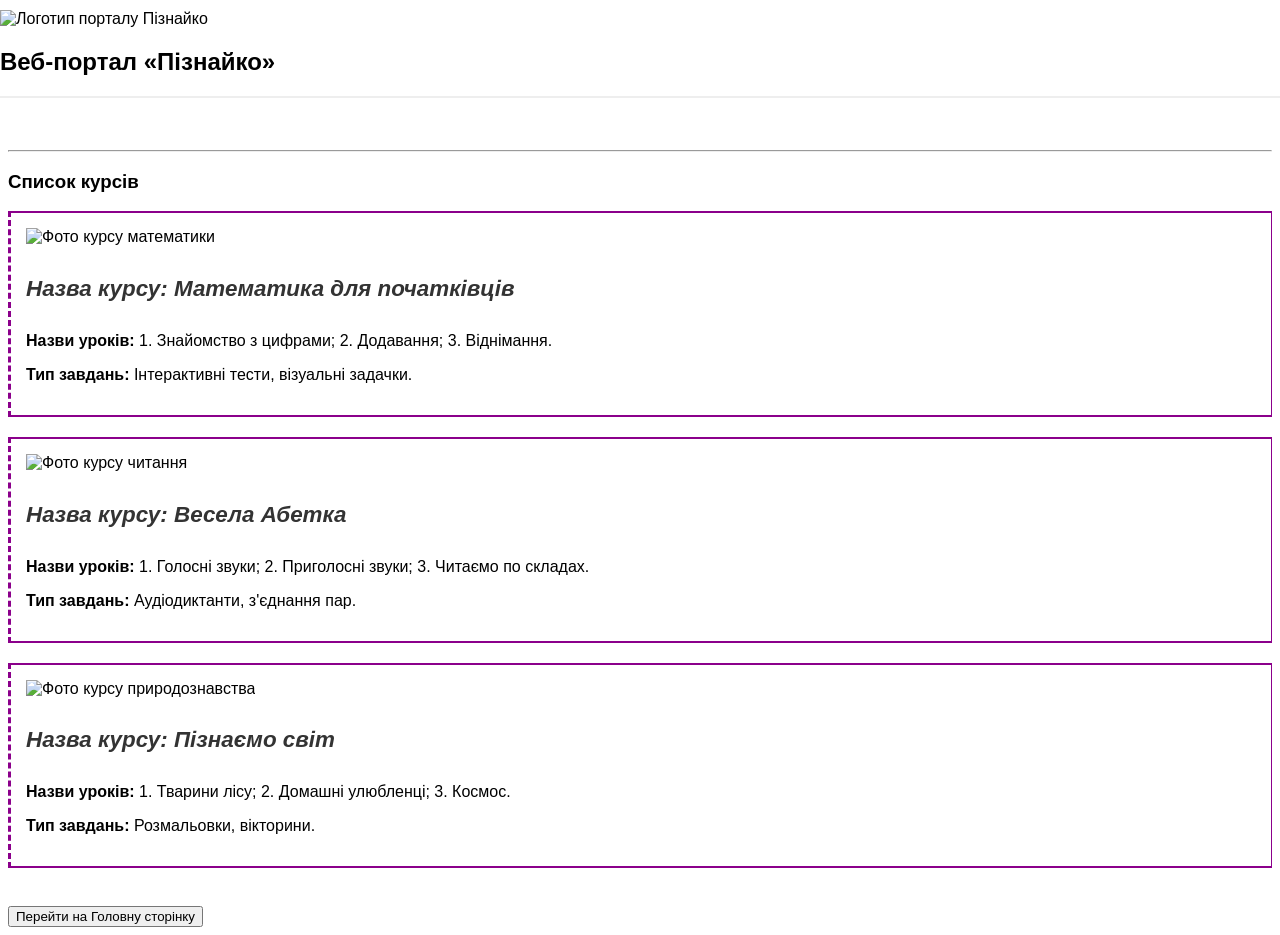
==== html/courses.html @ e66262e0 "Initial commit" ====
<!DOCTYPE html>
<html lang="uk">
<head>
    <meta charset="UTF-8">
    <meta name="viewport" content="width=device-width, initial-scale=1.0">
    <title>Наші курси - Пізнайко</title>
    <link rel="stylesheet" href="../css/styles.css">
</head>
<body class="courses-page">
<header>
    <img src="logo.png" alt="Логотип порталу Пізнайко" width="80">
    <h2>Веб-портал «Пізнайко»</h2>
</header>
<hr>
<main>
    <h3>Список курсів</h3>
    <section>
        <article>
            <img src="math-course.jpg" alt="Фото курсу математики" width="150">
            <h4>Назва курсу: Математика для початківців</h4>
            <p><strong>Назви уроків:</strong> 1. Знайомство з цифрами; 2. Додавання; 3. Віднімання.</p>
            <p><strong>Тип завдань:</strong> Інтерактивні тести, візуальні задачки.</p>
        </article>

        <article>
            <img src="reading-course.jpg" alt="Фото курсу читання" width="150">
            <h4>Назва курсу: Весела Абетка</h4>
            <p><strong>Назви уроків:</strong> 1. Голосні звуки; 2. Приголосні звуки; 3. Читаємо по складах.</p>
            <p><strong>Тип завдань:</strong> Аудіодиктанти, з'єднання пар.</p>
        </article>

        <article>
            <img src="nature-course.jpg" alt="Фото курсу природознавства" width="150">
            <h4>Назва курсу: Пізнаємо світ</h4>
            <p><strong>Назви уроків:</strong> 1. Тварини лісу; 2. Домашні улюбленці; 3. Космос.</p>
            <p><strong>Тип завдань:</strong> Розмальовки, вікторини.</p>
        </article>
    </section>
    <br>
    <a href="index.html"><button>Перейти на Головну сторінку</button></a>
</main>
</body>
</html>
---- css/styles.css ----
body {
    font-family: Arial, sans-serif;
}

.home-page {
    margin-top: 200px;
}
.home-page header {
    position: absolute;
    top: 0;
    left: 0;
    width: 100%;
    background-color: #f8f9fa;
    padding-bottom: 10px;
    box-shadow: 0 2px 5px rgba(0,0,0,0.1);
}
.home-page main section:first-of-type {
    margin: 30px 15px;
    padding: 0;
}
.home-page main section:nth-of-type(2) {
    transition: transform 0.4s ease;
}
.home-page main section:nth-of-type(2):hover {
    transform: translateX(2vw);
}
.home-page footer {
    padding: 15px;
    transition: box-shadow 0.3s ease;
    outline: none;
}
.home-page footer:focus {
    box-shadow: 0px 8px 20px rgba(0, 0, 0, 0.4);
    transition-delay: 2s;
}
.home-page main section:nth-of-type(2) p::first-letter {
    color: darkgreen;
    text-shadow: 2px 2px 3px rgba(0, 100, 0, 0.5);
    font-size: 1.5em;
    font-weight: bold;
}

.courses-page {
    margin-top: 150px;
}
.courses-page header {
    position: fixed;
    top: 0;
    left: 0;
    width: 100%;
    background-color: white;
    z-index: 1000;
    border-bottom: 2px solid #eee;
    padding-top: 10px;
}
.courses-page article {
    margin-bottom: 20px;
    padding: 15px;
    border-top: 2px solid darkmagenta;
    border-bottom: 2px solid darkmagenta;
    border-right: thin solid darkmagenta;
    border-left: dashed darkmagenta;
}
.courses-page article h4 {
    font-weight: 900;
    font-size: 1.4em;
    font-style: italic;
    color: #333;
}
.courses-page article img {
    transition: filter 0.3s ease;
}
.courses-page article img:hover {
    filter: saturate(150%);
}
.courses-page a:visited {
    color: darkred;
}
.courses-page a:link {
    color: blue;
}
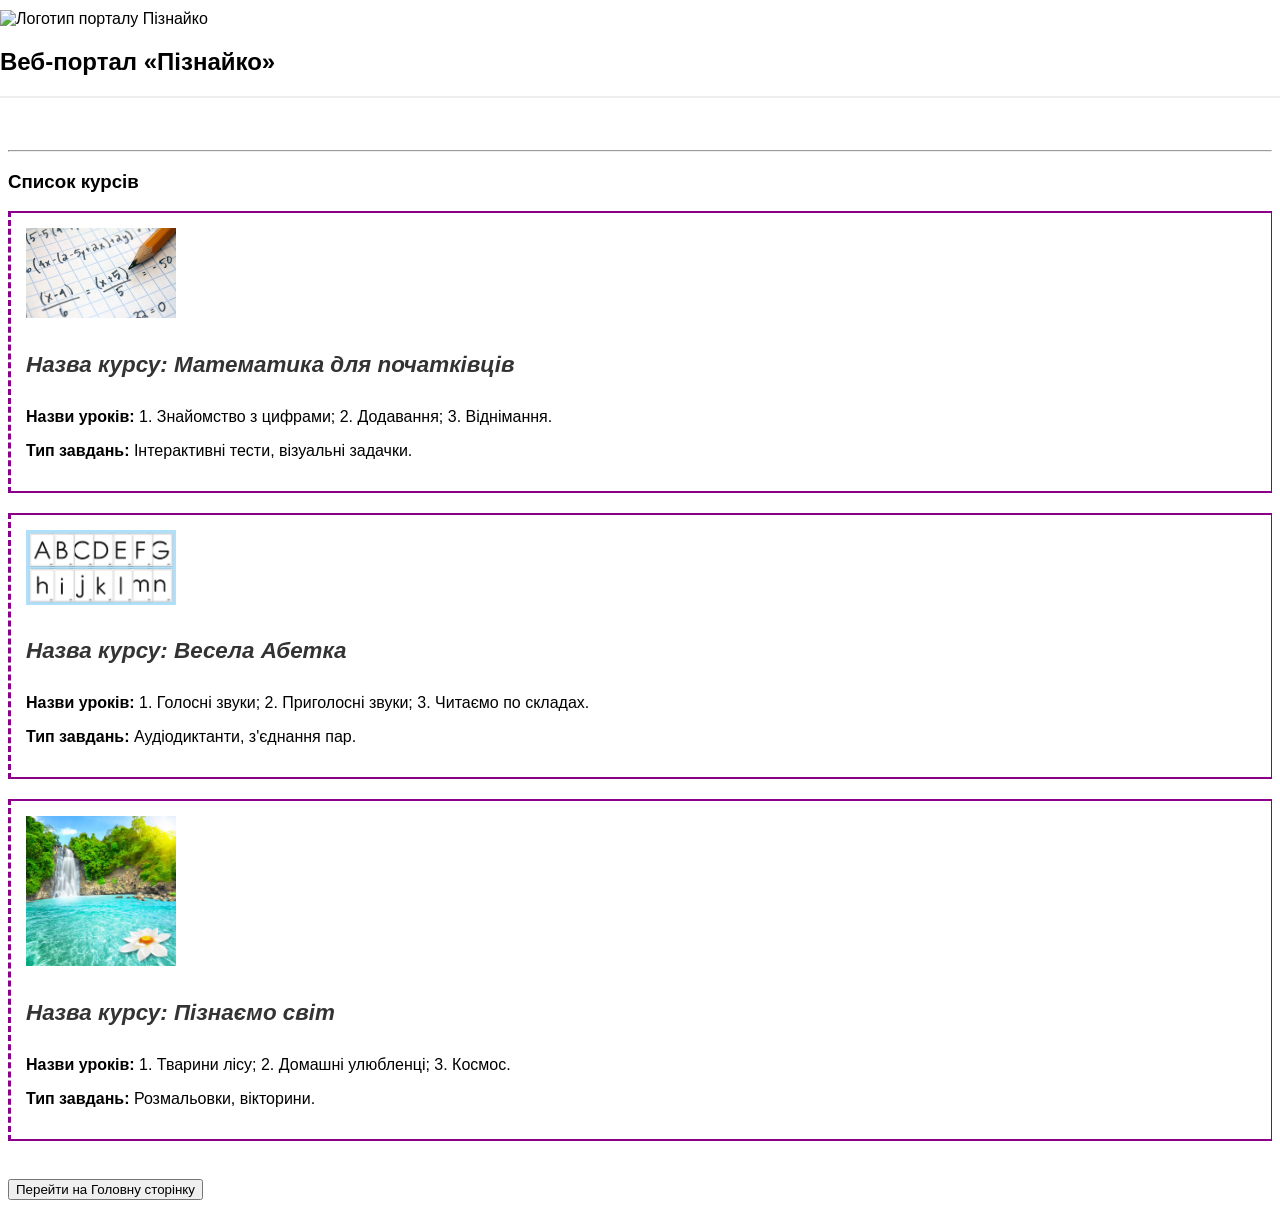
==== commit cc387b4f: "added styles to feedbackpage" ====
--- a/html/courses.html
+++ b/html/courses.html
@@ -16,21 +16,21 @@
     <h3>Список курсів</h3>
     <section>
         <article>
-            <img src="math-course.jpg" alt="Фото курсу математики" width="150">
+            <img src="../public/1.png" alt="Фото курсу математики" width="150">
             <h4>Назва курсу: Математика для початківців</h4>
             <p><strong>Назви уроків:</strong> 1. Знайомство з цифрами; 2. Додавання; 3. Віднімання.</p>
             <p><strong>Тип завдань:</strong> Інтерактивні тести, візуальні задачки.</p>
         </article>
 
         <article>
-            <img src="reading-course.jpg" alt="Фото курсу читання" width="150">
+            <img src="../public/3.png" alt="Фото курсу читання" width="150">
             <h4>Назва курсу: Весела Абетка</h4>
             <p><strong>Назви уроків:</strong> 1. Голосні звуки; 2. Приголосні звуки; 3. Читаємо по складах.</p>
             <p><strong>Тип завдань:</strong> Аудіодиктанти, з'єднання пар.</p>
         </article>
 
         <article>
-            <img src="nature-course.jpg" alt="Фото курсу природознавства" width="150">
+            <img src="../public/2.png" alt="Фото курсу природознавства" width="150">
             <h4>Назва курсу: Пізнаємо світ</h4>
             <p><strong>Назви уроків:</strong> 1. Тварини лісу; 2. Домашні улюбленці; 3. Космос.</p>
             <p><strong>Тип завдань:</strong> Розмальовки, вікторини.</p>
--- a/css/styles.css
+++ b/css/styles.css
@@ -72,10 +72,85 @@
 }
 .courses-page article img:hover {
     filter: saturate(150%);
+    cursor: pointer;
 }
 .courses-page a:visited {
     color: darkred;
 }
 .courses-page a:link {
     color: blue;
+}
+
+.feedback-page main {
+    max-width: 700px;
+    margin: 20px auto;
+    padding: 20px;
+    border: 1px solid #ccc;
+    background-color: #f8f9fa;
+
+
+    display: flex;
+    flex-flow: column nowrap;
+    align-items: center;
+}
+
+
+.feedback-page form {
+    width: 100%;
+
+    display: flex;
+    flex-flow: row wrap;
+    justify-content: space-between;
+    align-items: flex-start;
+    align-content: flex-start;
+}
+
+
+.feedback-page fieldset {
+    order: 1;
+    flex-basis: 100%;
+    margin-bottom: 15px;
+    padding: 15px;
+    border: 1px solid darkmagenta;
+
+    display: flex;
+    flex-flow: column nowrap;
+}
+
+.feedback-page form > label[for="feedback-purpose"] { order: 2; flex-basis: 100%; font-weight: bold; margin-top: 10px;}
+.feedback-page form > select { order: 3; flex-basis: 100%; padding: 5px; margin-bottom: 10px;}
+.feedback-page form > label[for="details"] { order: 4; flex-basis: 100%; font-weight: bold;}
+.feedback-page form > textarea { order: 5; flex-basis: 100%; margin-bottom: 15px;}
+
+
+.feedback-page form > input[type="checkbox"] {
+    order: 6;
+    align-self: center;
+    margin-right: 5px;
+}
+.feedback-page form > label[for="consent"] {
+    order: 7;
+    flex-grow: 1;
+    align-self: center;
+}
+
+.feedback-page form > button[type="submit"] {
+    order: 8;
+    flex-basis: 100%;
+    margin-top: 20px;
+    padding: 10px;
+    background-color: darkgreen;
+    color: white;
+    border: none;
+    font-weight: bold;
+    cursor: pointer;
+}
+
+.feedback-page form > button[type="submit"]:hover {
+    background-color: green;
+}
+
+.feedback-page main > a {
+    margin-top: 20px;
+    align-self: center;
 }
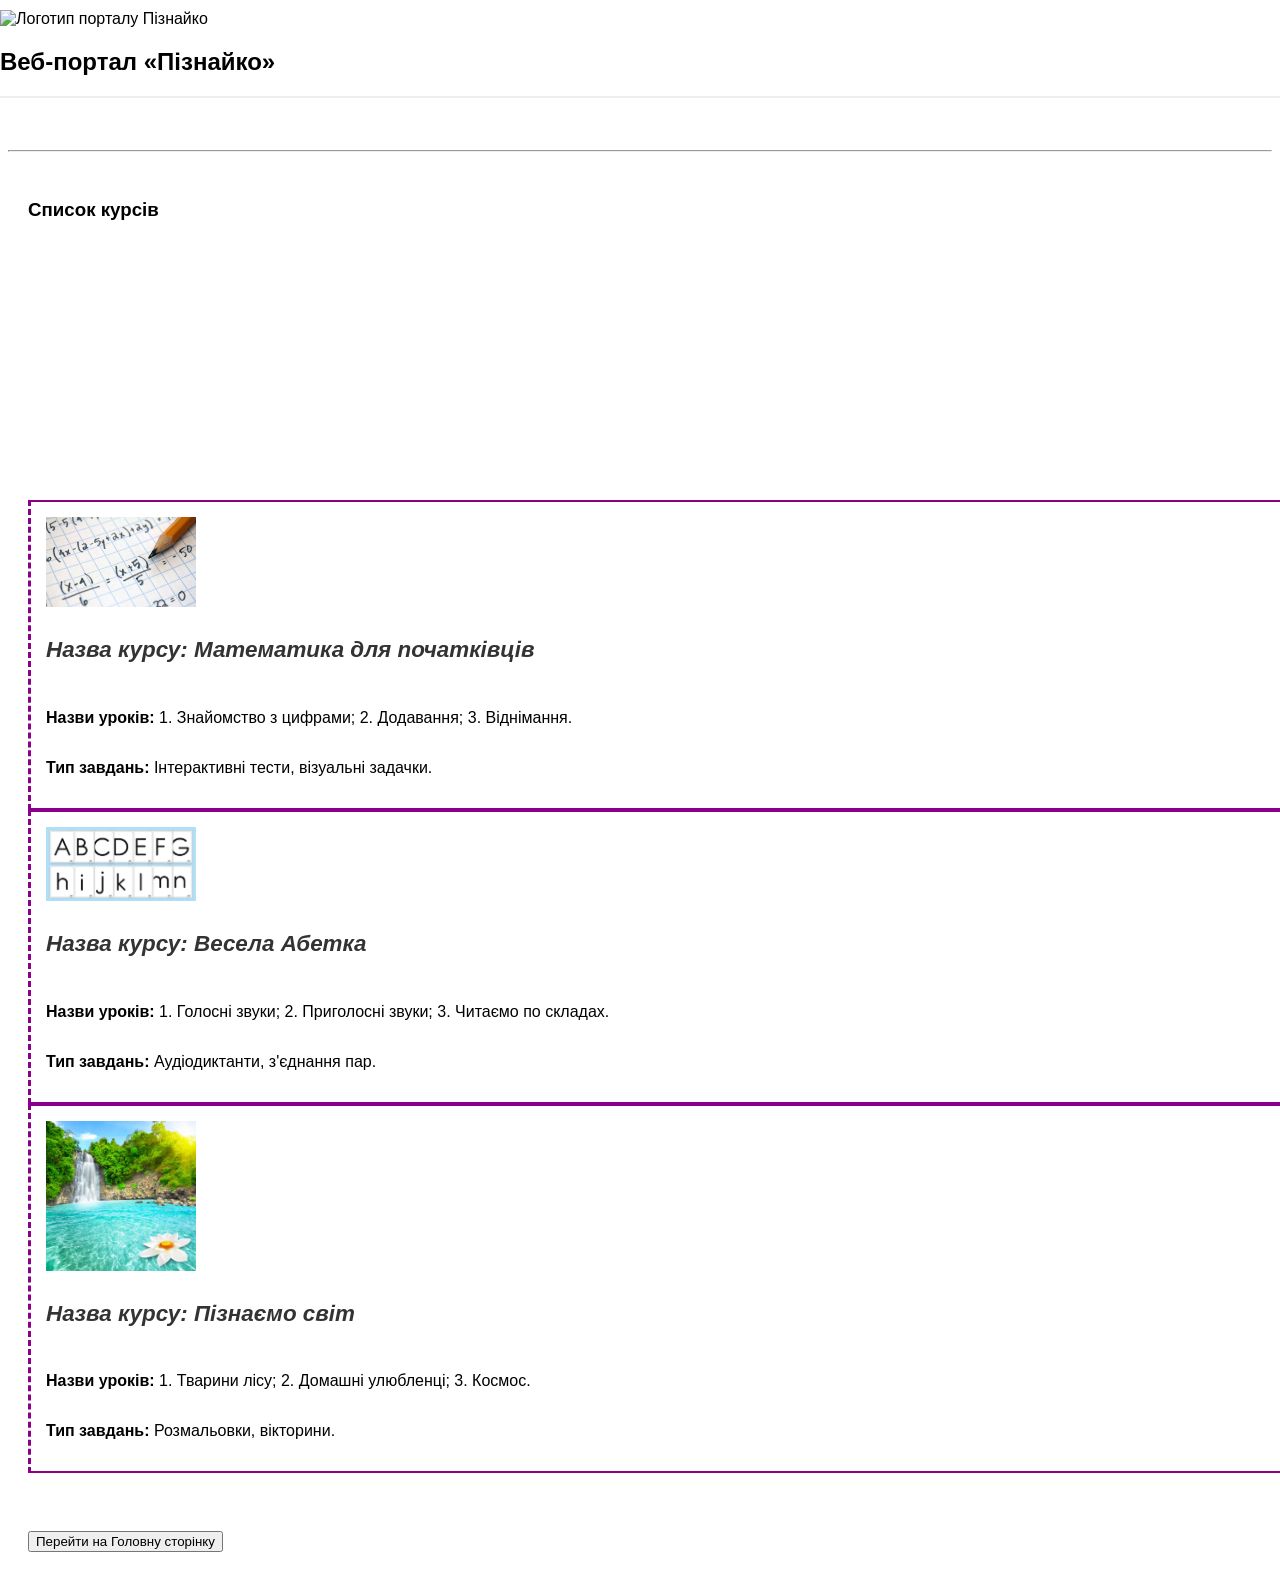
==== commit 3a094559: "added js" ====
--- a/html/courses.html
+++ b/html/courses.html
@@ -40,4 +40,5 @@
     <a href="index.html"><button>Перейти на Головну сторінку</button></a>
 </main>
 </body>
+<script src="../js/main.js"></script>
 </html>
--- a/css/styles.css
+++ b/css/styles.css
@@ -4,6 +4,9 @@
 
 .home-page {
     margin-top: 200px;
+    display: grid;
+    grid-template-rows: auto 1fr auto;
+    gap: 20px;
 }
 .home-page header {
     position: absolute;
@@ -14,8 +17,12 @@
     padding-bottom: 10px;
     box-shadow: 0 2px 5px rgba(0,0,0,0.1);
 }
+.home-page main {
+    display: grid;
+    grid-template-columns: repeat(auto-fit, minmax(300px, 1fr));
+    gap: 30px;
+}
 .home-page main section:first-of-type {
-    margin: 30px 15px;
     padding: 0;
 }
 .home-page main section:nth-of-type(2) {
@@ -53,13 +60,26 @@
     border-bottom: 2px solid #eee;
     padding-top: 10px;
 }
+.courses-page main {
+    display: grid;
+    grid-template-rows: repeat(auto-fit, minmax(300px, 1fr));
+    gap: 20px;
+    padding: 20px;
+    width: 100%;
+}
+.courses-page main section{
+    width: 100%;
+
+}
 .courses-page article {
-    margin-bottom: 20px;
     padding: 15px;
     border-top: 2px solid darkmagenta;
     border-bottom: 2px solid darkmagenta;
     border-right: thin solid darkmagenta;
     border-left: dashed darkmagenta;
+    display: flex;
+    flex-direction: column;
+    justify-content: space-between;
 }
 .courses-page article h4 {
     font-weight: 900;
@@ -68,6 +88,8 @@
     color: #333;
 }
 .courses-page article img {
+    max-width: 100%;
+    height: auto;
     transition: filter 0.3s ease;
 }
 .courses-page article img:hover {
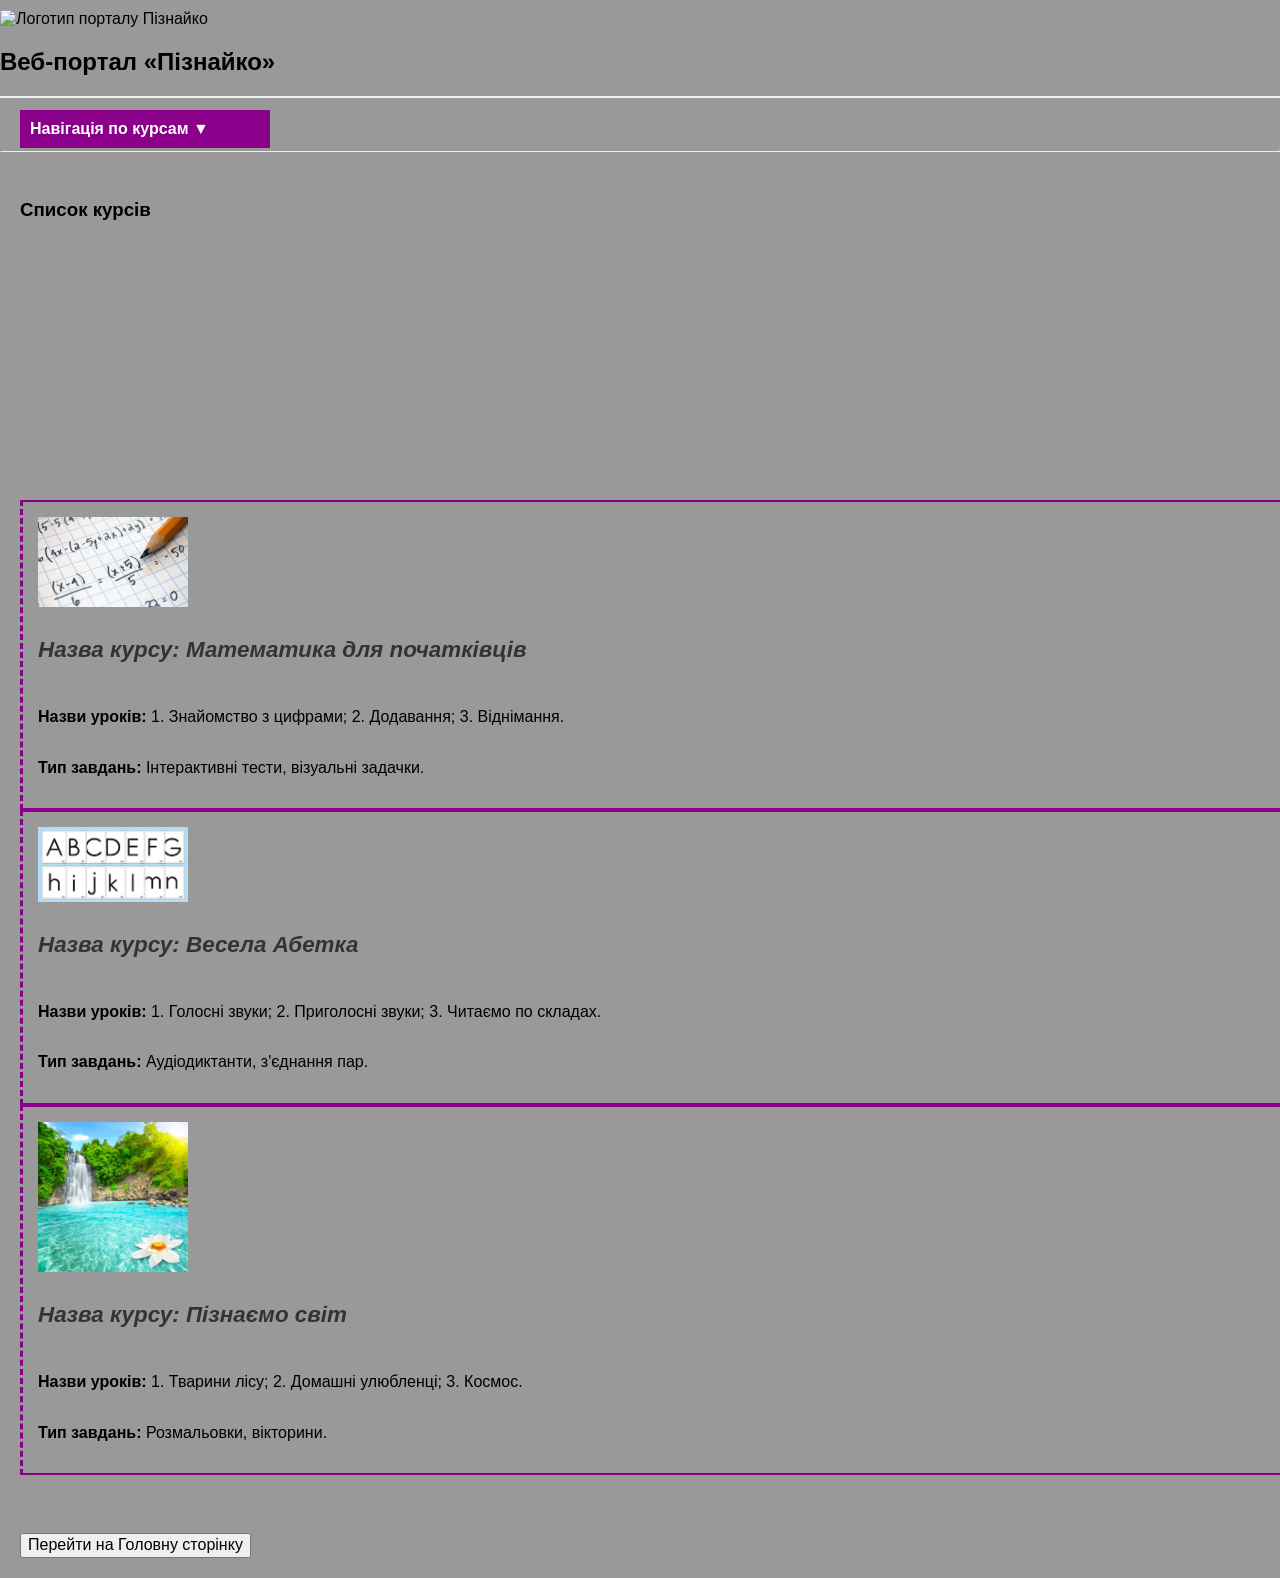
==== commit 0a6d90a5: "added code for labs 4 and 5" ====
--- a/html/courses.html
+++ b/html/courses.html
@@ -4,32 +4,47 @@
     <meta charset="UTF-8">
     <meta name="viewport" content="width=device-width, initial-scale=1.0">
     <title>Наші курси - Пізнайко</title>
+    <link rel="stylesheet" href="../css/Normalize.css">
+    <link rel="stylesheet" href="../css/Reset.css">
     <link rel="stylesheet" href="../css/styles.css">
+
 </head>
 <body class="courses-page">
 <header>
     <img src="logo.png" alt="Логотип порталу Пізнайко" width="80">
     <h2>Веб-портал «Пізнайко»</h2>
 </header>
+
+
+<div class="accordion-wrapper">
+    <button class="accordion-btn">Навігація по курсам ▼</button>
+    <div class="accordion-content">
+        <ul style="padding-left: 20px; font-size: 14px;">
+            <li><a href="#course-math"><strong>Математика</strong></a> — цифри та логіка.</li>
+            <li><a href="#course-abc"><strong>Абетка</strong></a> — літери та звуки.</li>
+            <li><a href="#course-nature"><strong>Пізнаємо світ</strong></a> — природа та тварини.</li>
+        </ul>
+    </div>
+</div>
 <hr>
 <main>
     <h3>Список курсів</h3>
     <section>
-        <article>
+        <article id="course-math">
             <img src="../public/1.png" alt="Фото курсу математики" width="150">
             <h4>Назва курсу: Математика для початківців</h4>
             <p><strong>Назви уроків:</strong> 1. Знайомство з цифрами; 2. Додавання; 3. Віднімання.</p>
             <p><strong>Тип завдань:</strong> Інтерактивні тести, візуальні задачки.</p>
         </article>
 
-        <article>
+        <article id="course-abc">
             <img src="../public/3.png" alt="Фото курсу читання" width="150">
             <h4>Назва курсу: Весела Абетка</h4>
             <p><strong>Назви уроків:</strong> 1. Голосні звуки; 2. Приголосні звуки; 3. Читаємо по складах.</p>
             <p><strong>Тип завдань:</strong> Аудіодиктанти, з'єднання пар.</p>
         </article>
 
-        <article>
+        <article id="course-nature">
             <img src="../public/2.png" alt="Фото курсу природознавства" width="150">
             <h4>Назва курсу: Пізнаємо світ</h4>
             <p><strong>Назви уроків:</strong> 1. Тварини лісу; 2. Домашні улюбленці; 3. Космос.</p>
@@ -39,6 +54,7 @@
     <br>
     <a href="index.html"><button>Перейти на Головну сторінку</button></a>
 </main>
+<script src="../js/main.js"></script>
+<script src="../js/script.js"></script>
 </body>
-<script src="../js/main.js"></script>
 </html>
--- a/css/styles.css
+++ b/css/styles.css
@@ -1,6 +1,115 @@
+/* Header Layout Update */
+.header-content {
+    display: flex;
+    justify-content: space-between;
+    align-items: center;
+    padding: 10px 20px;
+    position: relative;
+    z-index: 2;
+}
+
+.logo-section {
+    display: flex;
+    align-items: center;
+    gap: 15px;
+}
+
+.nav-menu {
+    display: flex;
+    align-items: center;
+    gap: 20px;
+}
+
+.auth-buttons {
+    display: flex;
+    gap: 10px;
+}
+
+/* Burger Menu Initial Hidden State */
+.burger-menu {
+    display: none;
+    flex-direction: column;
+    justify-content: space-between;
+    width: 30px;
+    height: 20px;
+    cursor: pointer;
+    z-index: 1001;
+}
+
+.burger-menu span {
+    display: block;
+    width: 100%;
+    height: 3px;
+    background-color: darkmagenta;
+    transition: all 0.3s ease;
+}
+
+/* Mobile responsive styles */
+@media screen and (max-width: 900px) {
+    .burger-menu {
+        display: flex;
+    }
+
+    /* Hide the menu off-screen to the right */
+    .nav-menu {
+        position: fixed;
+        top: 0;
+        right: -100%;
+        width: 280px;
+        height: 100vh;
+        background-color: var(--bg-header);
+        flex-direction: column;
+        justify-content: center;
+        align-items: center;
+        gap: 30px;
+        transition: right 0.4s ease;
+        box-shadow: -2px 0 10px rgba(0, 0, 0, 0.2);
+        z-index: 1000;
+    }
+
+    .nav-menu.active {
+        right: 0;
+    }
+
+    .nav-menu nav, .nav-menu .auth-buttons {
+        display: flex;
+        flex-direction: column;
+        align-items: center;
+        gap: 15px;
+    }
+
+    /* Transform burger to 'X' when active */
+    .burger-menu.active span:nth-child(1) {
+        transform: translateY(8px) rotate(45deg);
+    }
+    .burger-menu.active span:nth-child(2) {
+        opacity: 0;
+    }
+    .burger-menu.active span:nth-child(3) {
+        transform: translateY(-9px) rotate(-45deg);
+    }
+}
+
+:root {
+
+    --bg-body: hsl(0, 0%, 60%);
+    --bg-header: hsl(210, 16%, 60%);
+    --bg-main: hsl(0, 0%, 70%);
+}
+
+
+body.day-theme {
+    --bg-body: hsl(0, 0%, 100%);
+    --bg-header: hsl(210, 16%, 98%);
+    --bg-main: hsl(0, 0%, 98%);
+}
+
 body {
     font-family: Arial, sans-serif;
-}
+    background-color: var(--bg-body);
+    transition: background-color 0.5s ease;
+}
+
 
 .home-page {
     margin-top: 200px;
@@ -13,24 +122,25 @@
     top: 0;
     left: 0;
     width: 100%;
-    background-color: #f8f9fa;
+    background-color: var(--bg-header);
     padding-bottom: 10px;
     box-shadow: 0 2px 5px rgba(0,0,0,0.1);
-}
+    transition: background-color 0.5s ease;
+}
+
+.header-content {
+    position: relative;
+    z-index: 2;
+}
+
 .home-page main {
     display: grid;
     grid-template-columns: repeat(auto-fit, minmax(300px, 1fr));
     gap: 30px;
 }
-.home-page main section:first-of-type {
-    padding: 0;
-}
-.home-page main section:nth-of-type(2) {
-    transition: transform 0.4s ease;
-}
-.home-page main section:nth-of-type(2):hover {
-    transform: translateX(2vw);
-}
+.home-page main section:first-of-type { padding: 0; }
+.home-page main section:nth-of-type(2) { transition: transform 0.4s ease; }
+.home-page main section:nth-of-type(2):hover { transform: translateX(2vw); }
 .home-page footer {
     padding: 15px;
     transition: box-shadow 0.3s ease;
@@ -47,18 +157,17 @@
     font-weight: bold;
 }
 
-.courses-page {
-    margin-top: 150px;
-}
+.courses-page { margin-top: 150px; }
 .courses-page header {
     position: fixed;
     top: 0;
     left: 0;
     width: 100%;
-    background-color: white;
+    background-color: var(--bg-body);
     z-index: 1000;
     border-bottom: 2px solid #eee;
     padding-top: 10px;
+    transition: background-color 0.5s ease;
 }
 .courses-page main {
     display: grid;
@@ -67,10 +176,7 @@
     padding: 20px;
     width: 100%;
 }
-.courses-page main section{
-    width: 100%;
-
-}
+.courses-page main section{ width: 100%; }
 .courses-page article {
     padding: 15px;
     border-top: 2px solid darkmagenta;
@@ -96,66 +202,43 @@
     filter: saturate(150%);
     cursor: pointer;
 }
-.courses-page a:visited {
-    color: darkred;
-}
-.courses-page a:link {
-    color: blue;
-}
+.courses-page a:visited { color: darkred; }
+.courses-page a:link { color: blue; }
 
 .feedback-page main {
     max-width: 700px;
     margin: 20px auto;
     padding: 20px;
     border: 1px solid #ccc;
-    background-color: #f8f9fa;
-
-
+    background-color: var(--bg-main);
     display: flex;
     flex-flow: column nowrap;
     align-items: center;
-}
-
-
+    transition: background-color 0.5s ease;
+}
 .feedback-page form {
     width: 100%;
-
     display: flex;
     flex-flow: row wrap;
     justify-content: space-between;
     align-items: flex-start;
     align-content: flex-start;
 }
-
-
 .feedback-page fieldset {
     order: 1;
     flex-basis: 100%;
     margin-bottom: 15px;
     padding: 15px;
     border: 1px solid darkmagenta;
-
     display: flex;
     flex-flow: column nowrap;
 }
-
 .feedback-page form > label[for="feedback-purpose"] { order: 2; flex-basis: 100%; font-weight: bold; margin-top: 10px;}
 .feedback-page form > select { order: 3; flex-basis: 100%; padding: 5px; margin-bottom: 10px;}
 .feedback-page form > label[for="details"] { order: 4; flex-basis: 100%; font-weight: bold;}
-.feedback-page form > textarea { order: 5; flex-basis: 100%; margin-bottom: 15px;}
-
-
-.feedback-page form > input[type="checkbox"] {
-    order: 6;
-    align-self: center;
-    margin-right: 5px;
-}
-.feedback-page form > label[for="consent"] {
-    order: 7;
-    flex-grow: 1;
-    align-self: center;
-}
-
+
+.feedback-page form > input[type="checkbox"] { order: 6; align-self: center; margin-right: 5px; }
+.feedback-page form > label[for="consent"] { order: 7; flex-grow: 1; align-self: center; }
 .feedback-page form > button[type="submit"] {
     order: 8;
     flex-basis: 100%;
@@ -167,12 +250,138 @@
     font-weight: bold;
     cursor: pointer;
 }
-
-.feedback-page form > button[type="submit"]:hover {
-    background-color: green;
-}
-
-.feedback-page main > a {
-    margin-top: 20px;
-    align-self: center;
+.feedback-page form > button[type="submit"]:hover { background-color: green; }
+.feedback-page main > a { margin-top: 20px; align-self: center; }
+
+
+#toys-container {
+    position: absolute;
+    top: 0; left: 0; width: 100%; height: 100%;
+    overflow: hidden;
+    pointer-events: none;
+    z-index: 1;
+}
+.toy {
+    position: absolute;
+    top: -100px;
+    animation: fall linear forwards;
+}
+@keyframes fall {
+    to { transform: translateY(120vh); }
+}
+
+
+.author-card {
+    width: 200px;
+    height: 250px;
+    perspective: 1000px;
+    margin-top: 15px;
+}
+.author-card-inner {
+    position: relative;
+    width: 100%;
+    height: 100%;
+    transition: transform 0.6s;
+    transform-style: preserve-3d;
+}
+.author-card:hover .author-card-inner {
+    transform: rotateY(180deg);
+}
+.author-card-front, .author-card-back {
+    position: absolute;
+    width: 100%;
+    height: 100%;
+    backface-visibility: hidden;
+    border: 1px solid darkmagenta;
+    background-color: #fff;
+    display: flex;
+    flex-direction: column;
+    align-items: center;
+    justify-content: center;
+    padding: 15px;
+    box-sizing: border-box;
+    text-align: center;
+}
+.author-card-back {
+    transform: rotateY(180deg);
+    background-color: #f1f8ff;
+}
+
+
+.accordion-wrapper {
+    position: fixed;
+    top: 110px;
+    left: 20px;
+    width: 250px;
+    z-index: 999;
+}
+.accordion-btn {
+    background-color: darkmagenta;
+    color: white;
+    cursor: pointer;
+    padding: 10px;
+    width: 100%;
+    border: none;
+    text-align: left;
+    outline: none;
+    font-weight: bold;
+}
+.accordion-content {
+    background-color: white;
+    max-height: 0;
+    overflow: hidden;
+    transition: max-height 0.3s ease-out;
+    border-left: 2px solid darkmagenta;
+    border-right: 2px solid darkmagenta;
+}
+.accordion-content p {
+    padding: 10px;
+    margin: 0;
+    font-size: 0.9em;
+}
+
+
+.textarea-wrapper {
+    order: 5;
+    flex-basis: 100%;
+    position: relative;
+    margin-bottom: 15px;
+    display: flex;
+}
+.textarea-wrapper textarea {
+    width: 100%;
+    transition: all 0.3s ease;
+    border: 1px solid #ccc;
+}
+
+.textarea-wrapper textarea:hover {
+    background-color: #e6f2ff;
+    border: 2px solid blue;
+    box-shadow: 4px 4px 10px rgba(0, 0, 255, 0.3);
+    outline: none;
+}
+
+.textarea-wrapper .tooltip {
+    position: absolute;
+    left: calc(100% + 15px);
+    top: 50%;
+    transform: translateY(-50%);
+    background-color: #333;
+    color: #fff;
+    padding: 8px 12px;
+    border-radius: 4px;
+    font-size: 12px;
+    white-space: nowrap;
+    opacity: 0;
+    pointer-events: none;
+    transition: opacity 0.3s ease;
+    z-index: 10;
+}
+
+.textarea-wrapper textarea:hover + .tooltip {
+    opacity: 1;
+}
+
+html {
+    scroll-behavior: smooth;
 }
